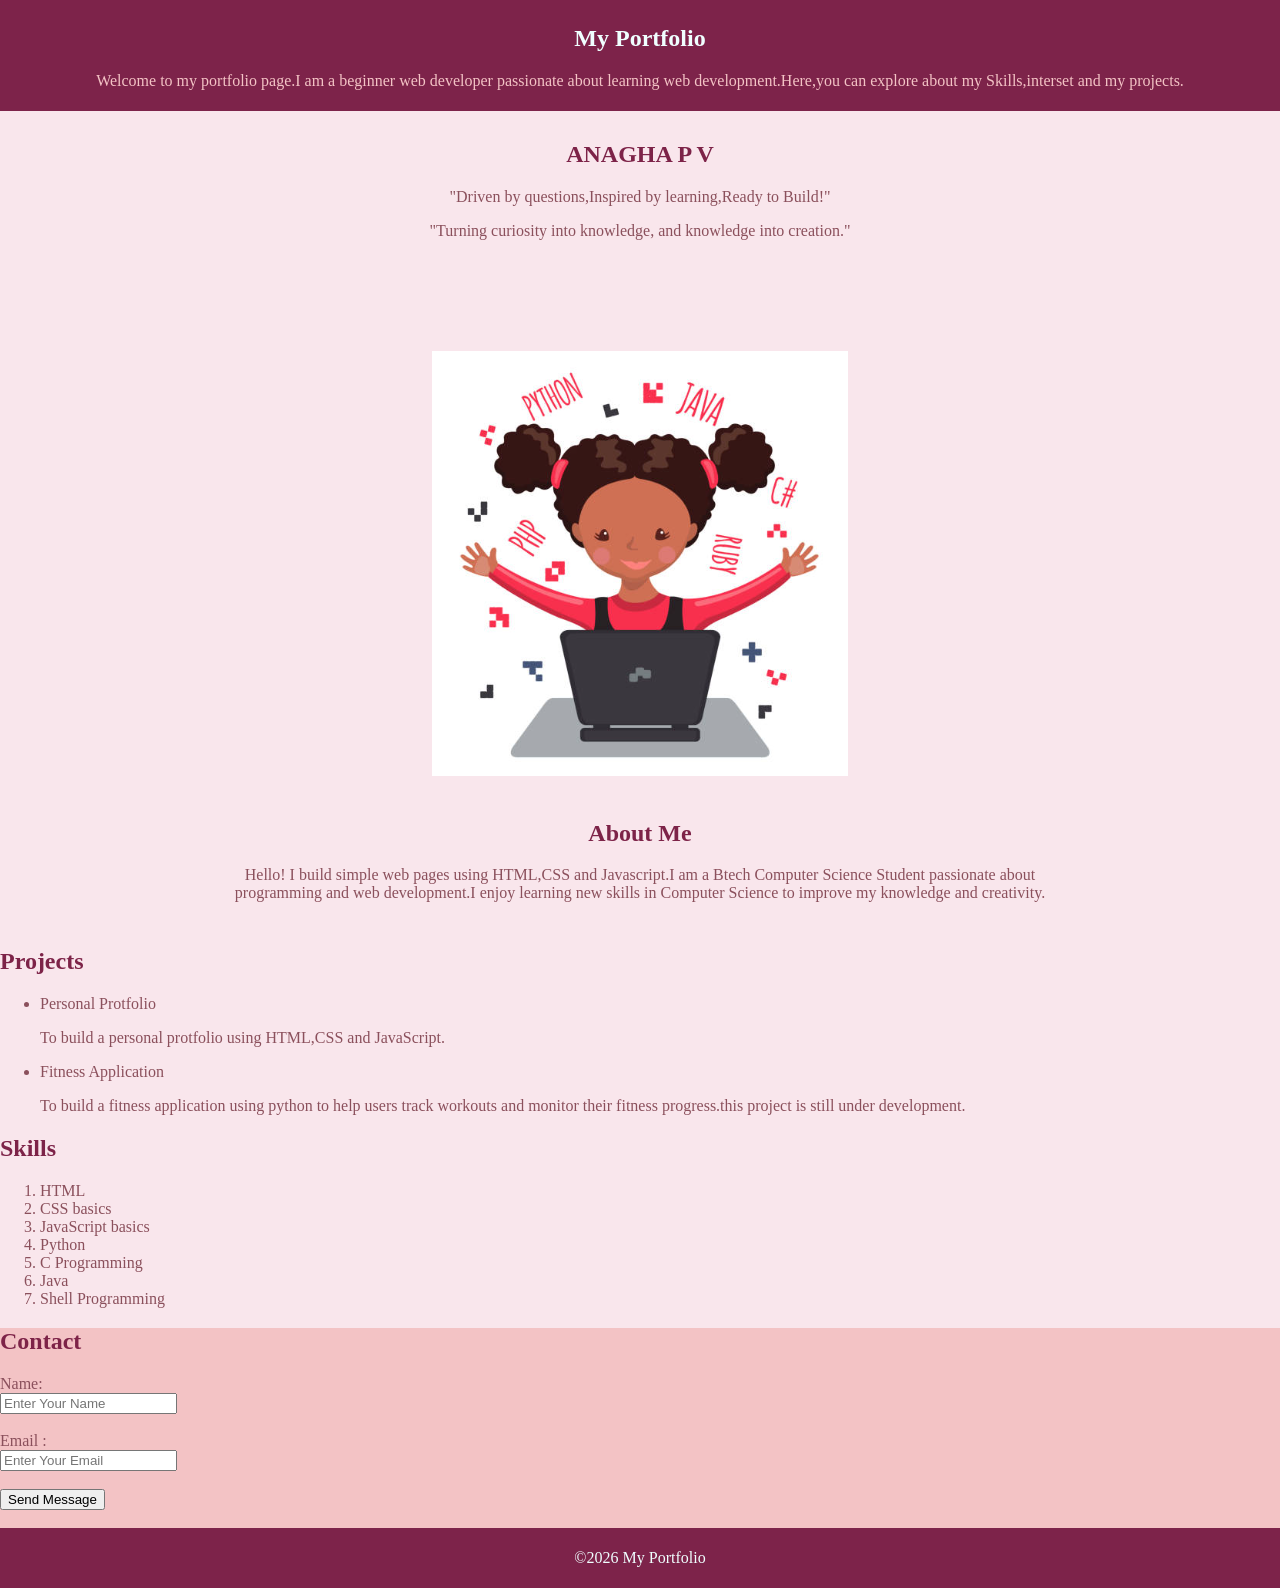
==== index.html @ c4de3a8b "Rename protfolio.html to index.html" ====
<!DOCTYPE html>
<html lang="en">
<head>
    <meta charset="UTF-8">
    <meta name="viewport" content="width=device-width, initial-scale=1.0">
    <title>Portfolio</title>
    <link rel="stylesheet" href="style.css">
</head>
<body>
    <section id="my profile">
    <header>
    <h1>My Portfolio</h1>
    <p>Welcome to my portfolio page.I am a beginner web developer passionate about learning web development.Here,you can explore about my Skills,interset and my projects.</p>
    </header>
    </section>

    <section ID="about">
    <div class="about-text">
    <h2>ANAGHA P V</h2>
    <p>"Driven by questions,Inspired by learning,Ready to Build!"</p>
    <P>"Turning curiosity into knowledge, and knowledge into creation."</P>
    </div>
    <div class="about-image" >
    <img src="image.png" alt="My Photo" >
    </div>
    </section>
    
    <section class="about-me">
    <h2>About Me</h2>
    <p>Hello! I build simple web pages using HTML,CSS and Javascript.I am a Btech Computer Science Student passionate about programming and web development.I enjoy learning new skills in Computer Science to improve my knowledge and creativity. </p>
    </section>

    <section>
    <h2>Projects</h2>
    <ul>
        <article>
        <li>Personal Protfolio</li>
        <p>To build a personal protfolio using HTML,CSS and JavaScript.</p>
        </article>
        <artcile>
            <li>Fitness Application</li>
            <p>To build a fitness application using python to help users track workouts and monitor their fitness progress.this project is still under development.</p>
        </artcile>
        
    </ul>
    </section>

    <section>
    <h2>Skills</h2>
    <ol>
        <li>HTML</li>
        <li>CSS basics</li>
        <li>JavaScript basics</li>
        <li>Python</li>
        <li>C Programming</li>
        <li>Java</li>
        <li>Shell Programming</li>
    </ol>
    </section>

    <section id="continfo">
     <h2>Contact</h2>
     <form>
        <label for="name">Name:</label><br>
        <input type="text" id="name" placeholder="Enter Your Name"><br><br>
        <label for ="email">Email :</label><br>
        <input type="email" placeholder="Enter Your Email"><br><br>
        <button type="button">Send Message</button><br>
     </form>
     <br>
    </section>


<footer>
    <p>&copy;2026 My Portfolio</p>
</footer>


</body>
</html>
---- style.css ----
header{
    background-color: #7d234a;
    text-align: center;
    padding: 5px;
}

body{
    margin: 0;
    padding: 0;
    background-color: #F9E6EC;
    color:  #8b505C;;
}
h2{
    color:  #7D2348;
}
p{
    color:   #8b505C;
}
header h1{
     color: azure;
}
header p{
    color:#F3C3C5;
}
#about{
    display: flex;
    gap:75px;
}
.about-text{
    padding-right: 30px;
    text-align: center;
    margin-top: 150px;
    margin-left: 175px;
}
.about-image{
    margin-top: 30px;
    margin-bottom: 30px;
    margin-right: 100px; 
    margin-left: 150px;
}
.about-me {
    text-align: center;
}
.about-me h2{
    color: #7D2348;
}
.about-me p{
    color: #8b505C;
    text-align: center;
    margin-left: 200px;
    margin-right: 200px;
}
#continfo{
    background-color: #F3C3C5;
    color:  #8b505C;
}
footer{
    background-color: #7D234a;
    padding: 5px;
    text-align: center;
}
footer p{
    color: azure;
}
.about-text,.about-image,.about-me,#countinfo{
    margin: 0;
    padding: 10px;
    text-align: center;
}
#about{
    flex-direction:column;
}
.about-img img {
    width: 50%;
    height : auto;
    margin : 10px auto;
}
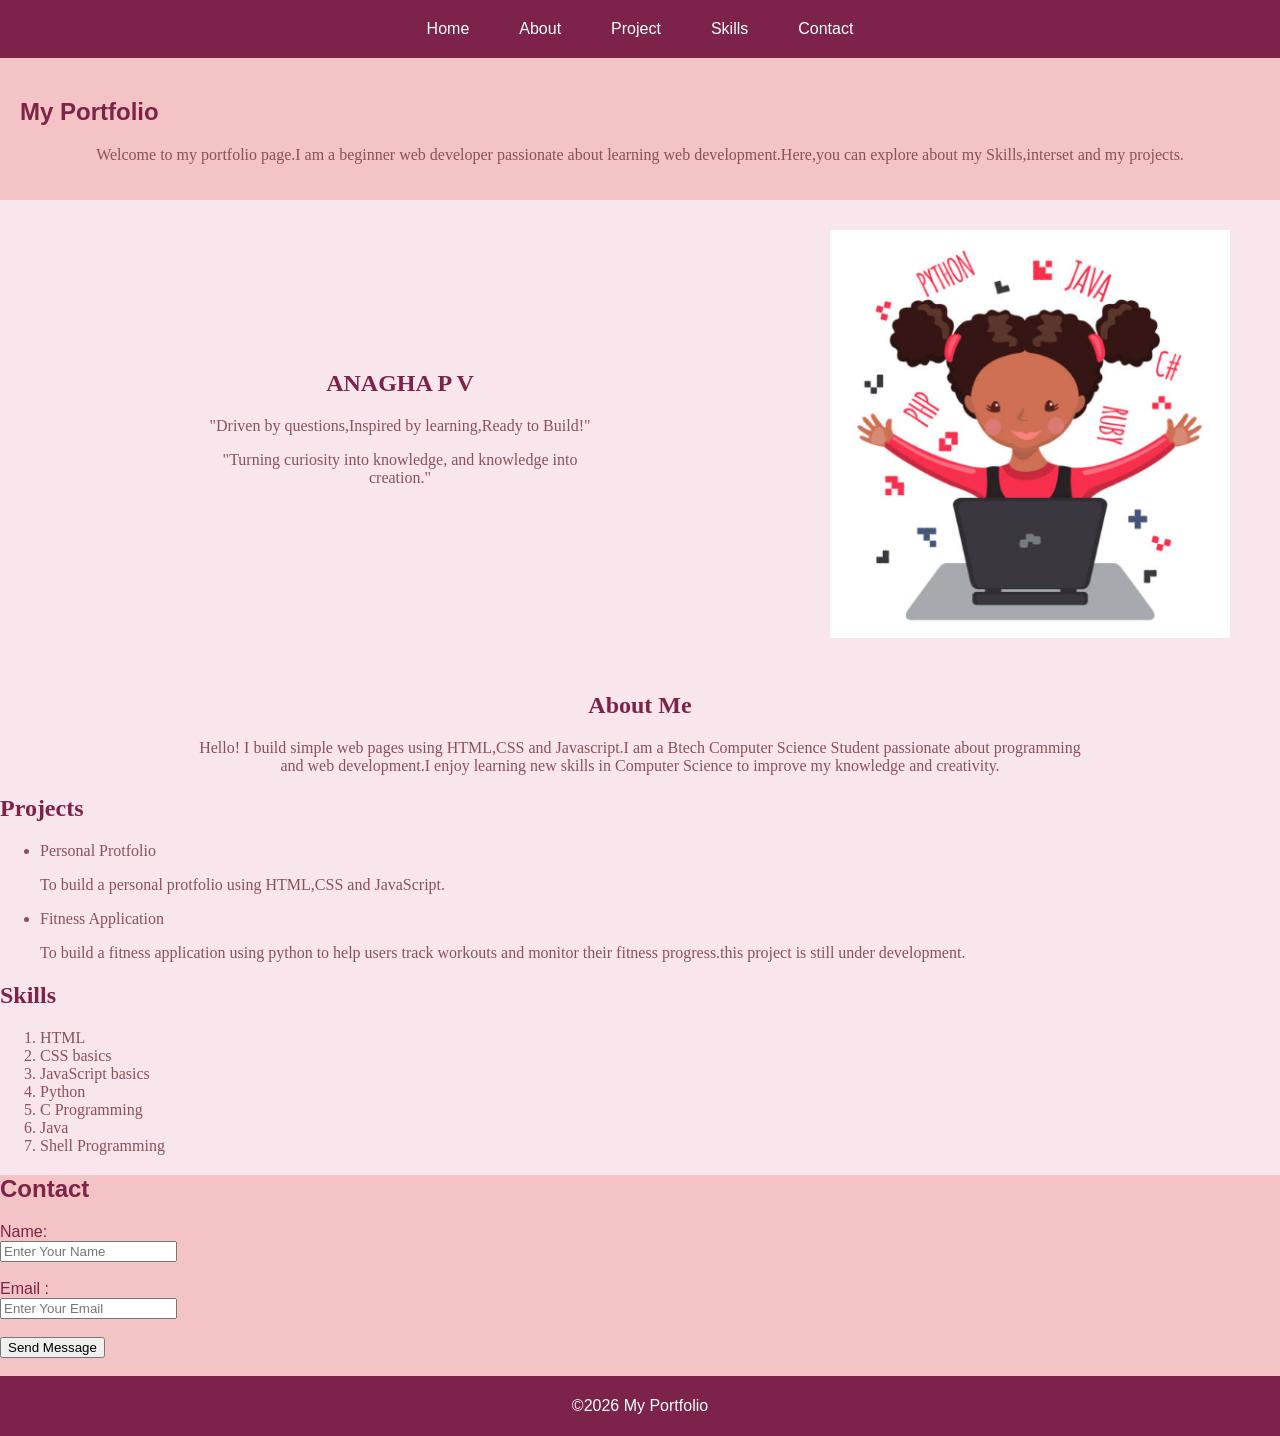
==== commit c96066bb: "updated portfolio" ====
--- a/index.html
+++ b/index.html
@@ -7,30 +7,41 @@
     <link rel="stylesheet" href="style.css">
 </head>
 <body>
-    <section id="my profile">
     <header>
-    <h1>My Portfolio</h1>
-    <p>Welcome to my portfolio page.I am a beginner web developer passionate about learning web development.Here,you can explore about my Skills,interset and my projects.</p>
+        <nav>
+        <ul>
+            <li><a href="#Home">Home</a></li>
+            <li><a href="#About">About</a></li>
+            <li><a href="#Project">Project</a></li>
+            <li><a href="#Skills">Skills</a></li>
+            <li><a href="#Contact">Contact</a></li>
+        </ul>
     </header>
     </section>
 
-    <section ID="about">
-    <div class="about-text">
+    <section  class="Home" id="Home">
+    <h1>My Portfolio</h1>
+    <p>Welcome to my portfolio page.I am a beginner web developer passionate about learning web development.Here,you can explore about my Skills,interset and my projects.</p>
+    </section>
+
+    <section class="About" id="About">
+    <div class="about-row">
+    <div id="About-text">
     <h2>ANAGHA P V</h2>
     <p>"Driven by questions,Inspired by learning,Ready to Build!"</p>
     <P>"Turning curiosity into knowledge, and knowledge into creation."</P>
     </div>
-    <div class="about-image" >
-    <img src="image.png" alt="My Photo" >
+    <div id="About-image" >
+    <img src="image.png" alt="My Photo"  width="400px" height="auto">
+    </div>
+    </div>
+    <div id="About-me" >
+    <h2>About Me</h2>
+    <p>Hello! I build simple web pages using HTML,CSS and Javascript.I am a Btech Computer Science Student passionate about programming and web development.I enjoy learning new skills in Computer Science to improve my knowledge and creativity. </p>
     </div>
     </section>
-    
-    <section class="about-me">
-    <h2>About Me</h2>
-    <p>Hello! I build simple web pages using HTML,CSS and Javascript.I am a Btech Computer Science Student passionate about programming and web development.I enjoy learning new skills in Computer Science to improve my knowledge and creativity. </p>
-    </section>
 
-    <section>
+    <section class="Project" id="Project">
     <h2>Projects</h2>
     <ul>
         <article>
@@ -45,7 +56,7 @@
     </ul>
     </section>
 
-    <section>
+    <section class="Skills" id="Skills">
     <h2>Skills</h2>
     <ol>
         <li>HTML</li>
@@ -58,7 +69,7 @@
     </ol>
     </section>
 
-    <section id="continfo">
+    <section class="continfo" id="Contact">
      <h2>Contact</h2>
      <form>
         <label for="name">Name:</label><br>
@@ -77,4 +88,4 @@
 
 
 </body>
-</html>
+</html>
--- a/style.css
+++ b/style.css
@@ -1,77 +1,103 @@
+nav ul{
+    list-style: none;
+    display: flex;
+    justify-content :center;
+    gap: 50px;
+    padding: 0;
+    margin:0;
+    font-family:Verdana, Geneva, Tahoma, sans-serif
+}
+nav a{
+    text-decoration : none;
+    color: azure;
+}
 header{
     background-color: #7d234a;
+    padding: 20px;
+}
+.Home {
+    background-color : #F3C3C5;
+    padding: 20px;
+    margin: 0;
+}
+.Home h1{
+    text-align: left;
+    color: #7d2348;
+    font-family: 'Trebuchet MS', 'Lucida Sans Unicode', 'Lucida Grande', 'Lucida Sans', Arial, sans-serif;
+}
+.Home p{
     text-align: center;
-    padding: 5px;
 }
-
 body{
     margin: 0;
     padding: 0;
     background-color: #F9E6EC;
-    color:  #8b505C;;
+     color: #8b505C;
 }
-h2{
-    color:  #7D2348;
+body h2{
+    color:  #7D2348;;
 }
-p{
-    color:   #8b505C;
+.about-row {
+    display: flex;
+    flex-direction: row;
+    gap: 100px;
 }
-header h1{
-     color: azure;
-}
-header p{
-    color:#F3C3C5;
-}
-#about{
-    display: flex;
-    gap:75px;
-}
-.about-text{
+#About-text{
     padding-right: 30px;
     text-align: center;
     margin-top: 150px;
-    margin-left: 175px;
+    margin-left: 200px;
 }
-.about-image{
+#About-image{
     margin-top: 30px;
     margin-bottom: 30px;
-    margin-right: 100px; 
-    margin-left: 150px;
+    margin-left:100px;
+    margin-right: 50px; 
 }
-.about-me {
+#About-me {
     text-align: center;
 }
-.about-me h2{
+#About-me h2{
     color: #7D2348;
 }
-.about-me p{
+#About-me p{
     color: #8b505C;
     text-align: center;
-    margin-left: 200px;
-    margin-right: 200px;
+    margin: auto;
+    max-width: 900px;
+    padding: 0 20px;
 }
-#continfo{
+
+.continfo{
     background-color: #F3C3C5;
-    color:  #8b505C;
+    color:  #7d234a;
+     font-family: 'Trebuchet MS', 'Lucida Sans Unicode', 'Lucida Grande', 'Lucida Sans', Arial, sans-serif;
 }
 footer{
     background-color: #7D234a;
     padding: 5px;
     text-align: center;
+    font-family:Verdana, Geneva, Tahoma, sans-serif
 }
 footer p{
-    color: azure;
+     color: azure;
 }
-.about-text,.about-image,.about-me,#countinfo{
+@media (max-width:768px)
+ {
+#About-text,#About-image,#About-me,.continfo{
     margin: 0;
     padding: 10px;
     text-align: center;
 }
-#about{
+.about-row{
     flex-direction:column;
 }
-.about-img img {
+#About-image img {
     width: 50%;
     height : auto;
     margin : 10px auto;
 }
+}
+html{
+    scroll-behavior: smooth;
+}
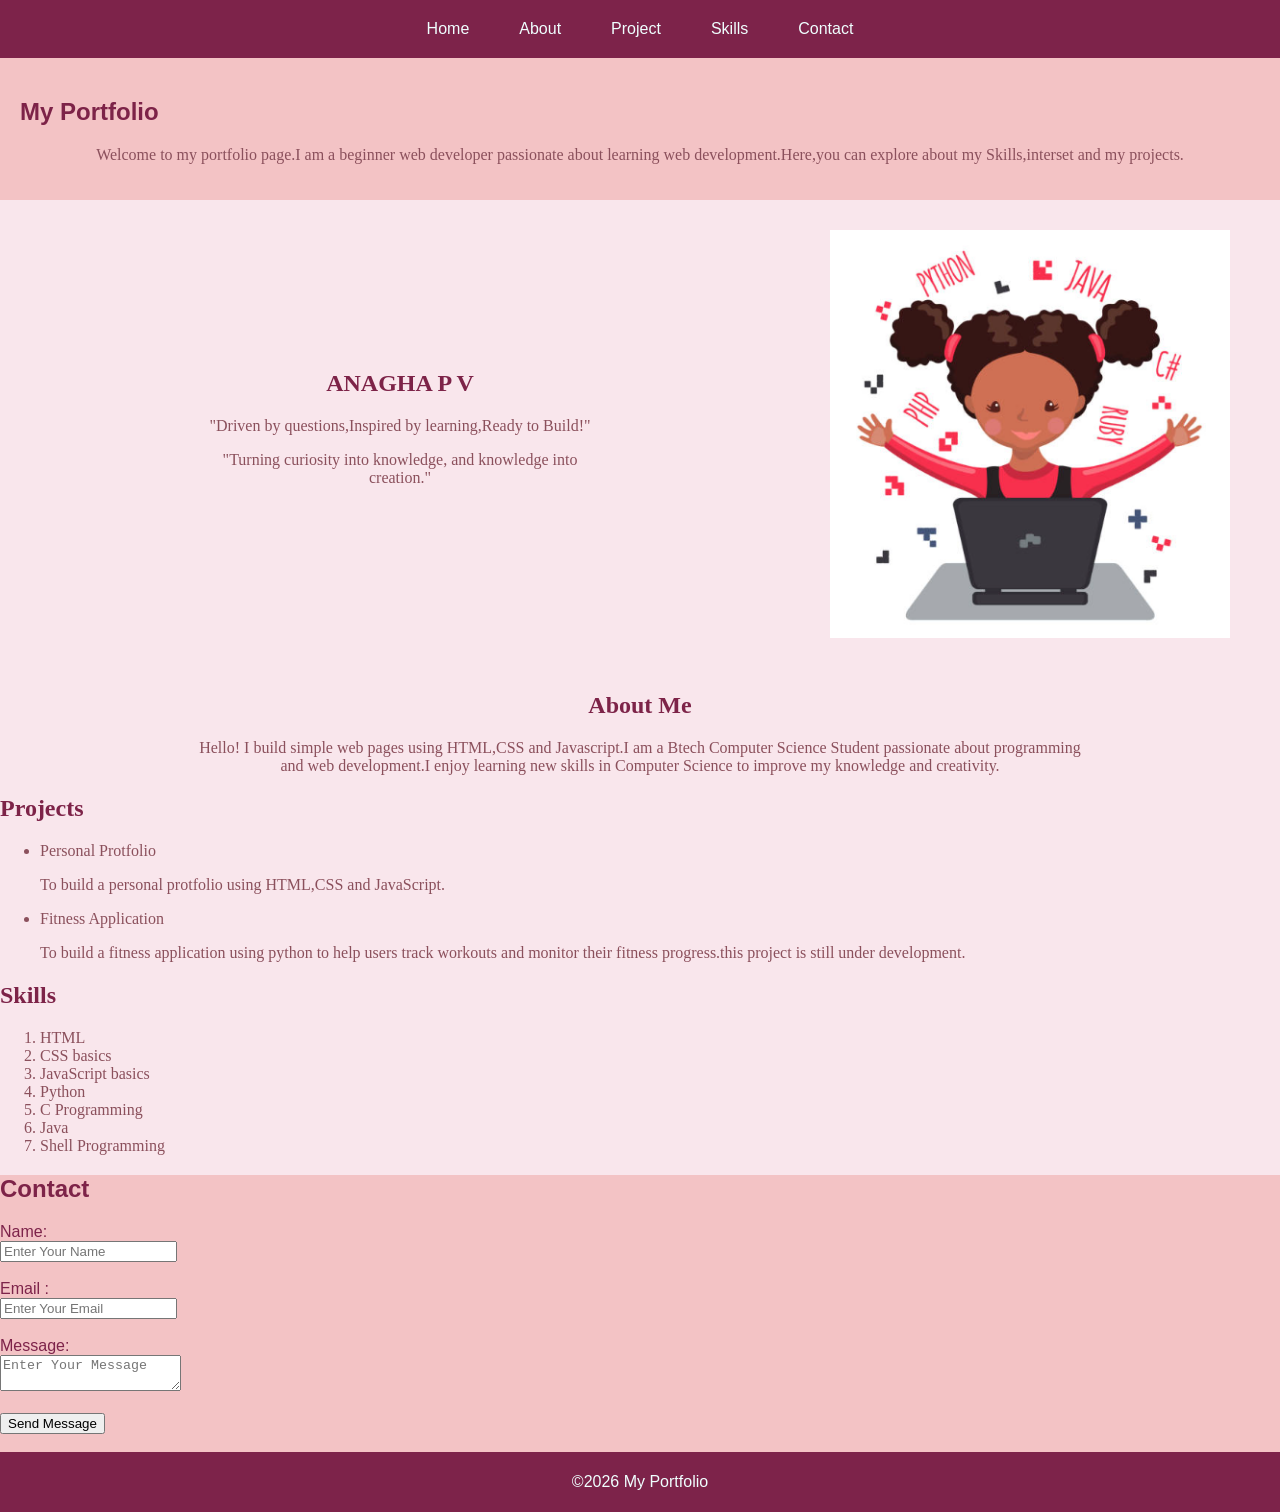
==== commit 5aa91ae2: "added hamburger menu and alert message on contact form submit" ====
--- a/index.html
+++ b/index.html
@@ -9,7 +9,8 @@
 <body>
     <header>
         <nav>
-        <ul>
+        <button id="menu-btn">&#9776;</button>
+        <ul id="nav-links">
             <li><a href="#Home">Home</a></li>
             <li><a href="#About">About</a></li>
             <li><a href="#Project">Project</a></li>
@@ -71,21 +72,21 @@
 
     <section class="continfo" id="Contact">
      <h2>Contact</h2>
-     <form>
+     <form id="Contact-form">
         <label for="name">Name:</label><br>
-        <input type="text" id="name" placeholder="Enter Your Name"><br><br>
+        <input type="text" id="name" name="name" placeholder="Enter Your Name" autocomplete="name"><br><br>
         <label for ="email">Email :</label><br>
-        <input type="email" placeholder="Enter Your Email"><br><br>
-        <button type="button">Send Message</button><br>
+        <input type="email" id="email" placeholder="Enter Your Email" name="email" autocomplete="email"><br><br>
+        <label for="message">Message:</label><br>
+        <textarea name="message" id="message" placeholder="Enter Your Message"></textarea><br><br>
+        <button type="submit">Send Message</button><br>
      </form>
      <br>
     </section>
-
-
 <footer>
     <p>&copy;2026 My Portfolio</p>
 </footer>
 
-
+<script src="script.js"></script>
 </body>
 </html>
--- a/style.css
+++ b/style.css
@@ -32,7 +32,7 @@
     margin: 0;
     padding: 0;
     background-color: #F9E6EC;
-     color: #8b505C;
+    color: #8b505C;
 }
 body h2{
     color:  #7D2348;;
@@ -67,7 +67,6 @@
     max-width: 900px;
     padding: 0 20px;
 }
-
 .continfo{
     background-color: #F3C3C5;
     color:  #7d234a;
@@ -82,9 +81,12 @@
 footer p{
      color: azure;
 }
+#menu-btn{
+    display: none;
+}
 @media (max-width:768px)
- {
-#About-text,#About-image,#About-me,.continfo{
+{
+#About-text,#About-image,#About-me,.continfo,header,.Home{
     margin: 0;
     padding: 10px;
     text-align: center;
@@ -97,6 +99,34 @@
     height : auto;
     margin : 10px auto;
 }
+#menu-btn{
+    display: block;
+    margin-left: auto;
+    width: auto;
+    height: auto;
+    padding: 8px 12px;
+    color:  azure;
+    background-color: transparent;
+    border: none;
+}
+nav{
+    position: relative;
+    display: flex;
+    justify-content: flex-end;
+}
+#nav-links{
+    display: none;
+}
+#nav-links.active{
+    display: flex;
+    flex-direction: column;
+    position: absolute;
+    top: 100%;
+    right: 0;
+    padding: 10px;
+    background-color:  #7d234a;
+}
+
 }
 html{
     scroll-behavior: smooth;
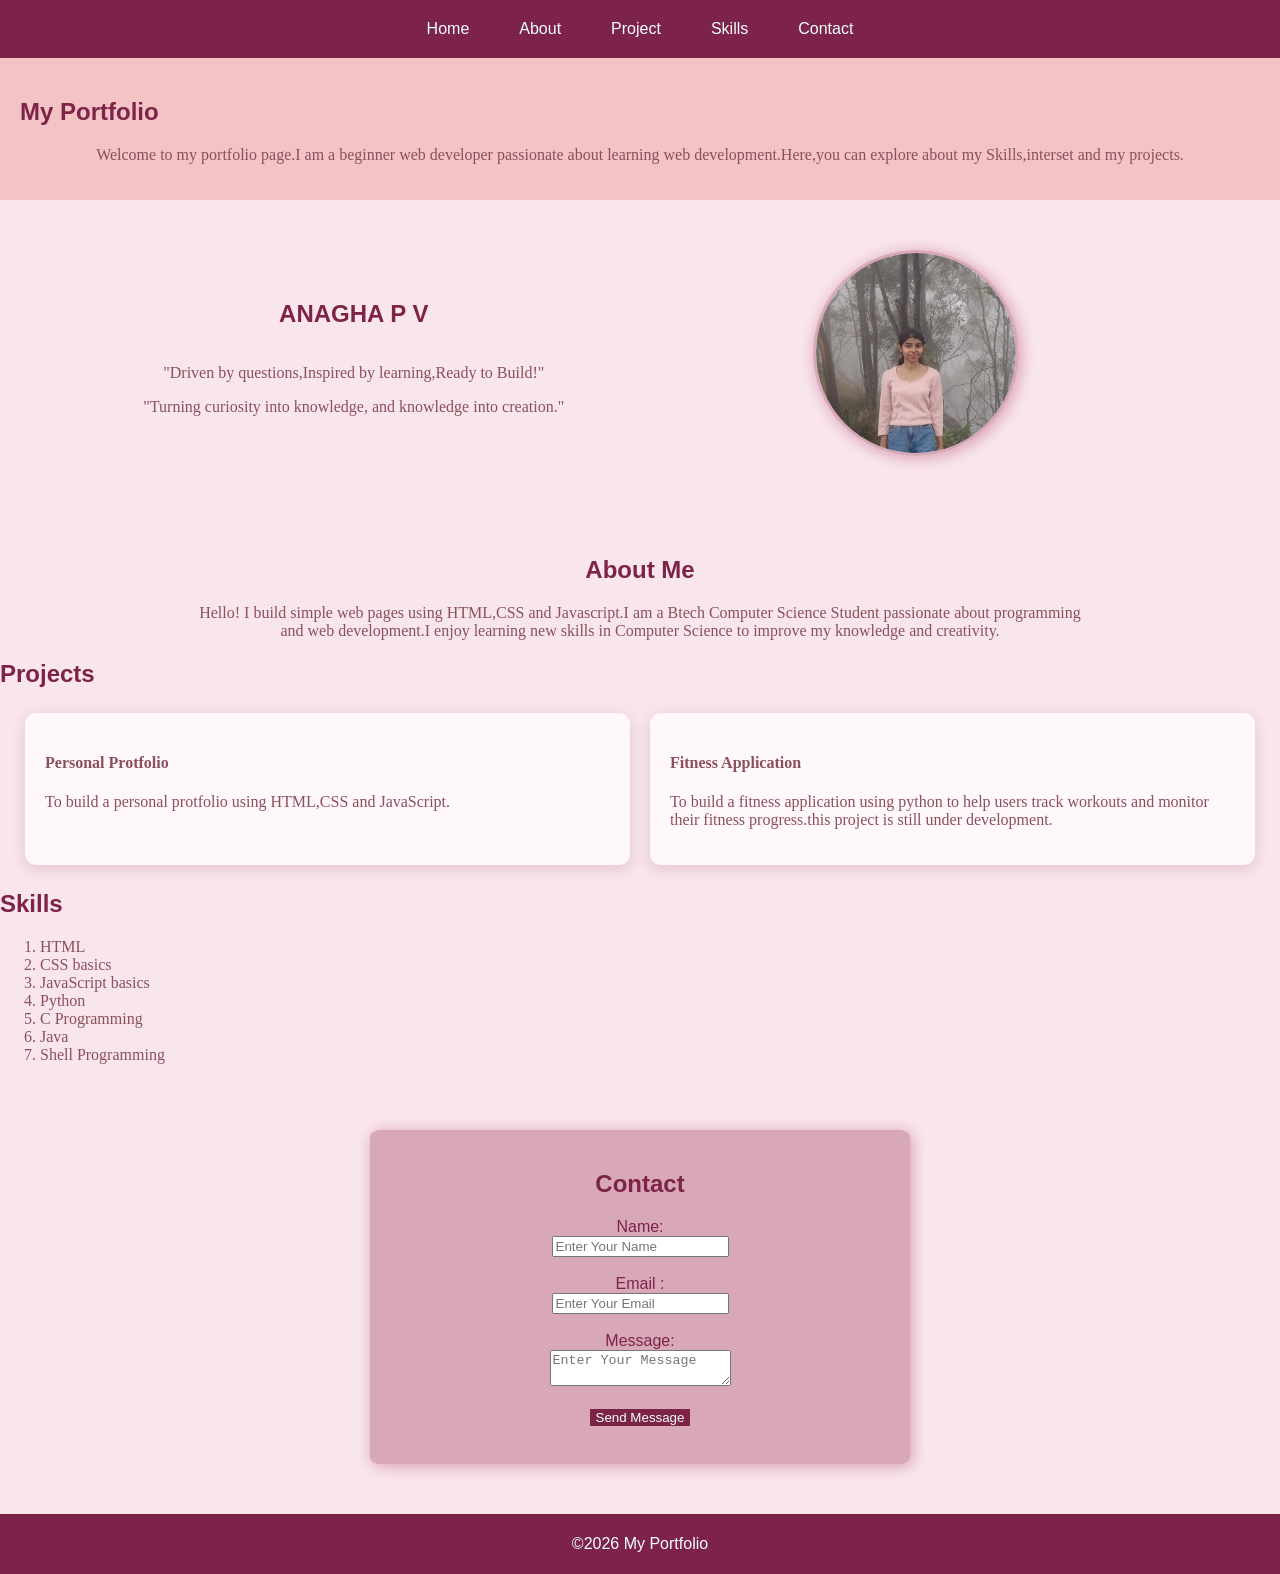
==== commit c21c4202: "updatess css with hamburger-menu and contact form on submit alert msg" ====
--- a/index.html
+++ b/index.html
@@ -18,43 +18,45 @@
             <li><a href="#Contact">Contact</a></li>
         </ul>
     </header>
-    </section>
 
     <section  class="Home" id="Home">
-    <h1>My Portfolio</h1>
+    <h1 >My Portfolio</h1>
     <p>Welcome to my portfolio page.I am a beginner web developer passionate about learning web development.Here,you can explore about my Skills,interset and my projects.</p>
     </section>
 
     <section class="About" id="About">
     <div class="about-row">
     <div id="About-text">
-    <h2>ANAGHA P V</h2>
+    <h2 class="hover-name">ANAGHA P V</h2>
     <p>"Driven by questions,Inspired by learning,Ready to Build!"</p>
     <P>"Turning curiosity into knowledge, and knowledge into creation."</P>
     </div>
     <div id="About-image" >
-    <img src="image.png" alt="My Photo"  width="400px" height="auto">
+    <img src="my photo.jpg" alt="My Photo">
     </div>
     </div>
     <div id="About-me" >
-    <h2>About Me</h2>
+    <h2 class="hover-aboutme">About Me</h2>
     <p>Hello! I build simple web pages using HTML,CSS and Javascript.I am a Btech Computer Science Student passionate about programming and web development.I enjoy learning new skills in Computer Science to improve my knowledge and creativity. </p>
     </div>
     </section>
 
     <section class="Project" id="Project">
     <h2>Projects</h2>
-    <ul>
+    <div class="project-container">
+        <div class="project-card">
         <article>
-        <li>Personal Protfolio</li>
+        <h4>Personal Protfolio</h4>
         <p>To build a personal protfolio using HTML,CSS and JavaScript.</p>
         </article>
+        </div>
+        <div class="project-card">
         <artcile>
-            <li>Fitness Application</li>
+            <h4>Fitness Application</h4>
             <p>To build a fitness application using python to help users track workouts and monitor their fitness progress.this project is still under development.</p>
         </artcile>
-        
-    </ul>
+        </div>
+    </div>
     </section>
 
     <section class="Skills" id="Skills">
@@ -71,6 +73,7 @@
     </section>
 
     <section class="continfo" id="Contact">
+    <div class="contact-container">
      <h2>Contact</h2>
      <form id="Contact-form">
         <label for="name">Name:</label><br>
@@ -79,9 +82,10 @@
         <input type="email" id="email" placeholder="Enter Your Email" name="email" autocomplete="email"><br><br>
         <label for="message">Message:</label><br>
         <textarea name="message" id="message" placeholder="Enter Your Message"></textarea><br><br>
-        <button type="submit">Send Message</button><br>
+        <button type="submit" id="submit-btn">Send Message</button><br>
      </form>
      <br>
+    </div>
     </section>
 <footer>
     <p>&copy;2026 My Portfolio</p>
--- a/style.css
+++ b/style.css
@@ -5,11 +5,17 @@
     gap: 50px;
     padding: 0;
     margin:0;
-    font-family:Verdana, Geneva, Tahoma, sans-serif
+    font-family :Verdana, Geneva, Tahoma, sans-serif;
 }
 nav a{
     text-decoration : none;
     color: azure;
+}
+#nav-links a{
+    transition: color 0.3s;
+}
+#nav-links a:hover {
+    color: #F3C3C5;
 }
 header{
     background-color: #7d234a;
@@ -37,22 +43,55 @@
 body h2{
     color:  #7D2348;;
 }
+h2{
+    font-family: 'Trebuchet MS', 'Lucida Sans Unicode', 'Lucida Grande', 'Lucida Sans', Arial, sans-serif;
+}
+.hover-name,.hover-aboutme{
+    display: inline-block;
+    transition: transform 0.3s ease;
+}
+.hover-name:hover {
+   transform: translateY(-25px) scale(1.05);
+   text-shadow : 0 0 10px  rgba(219, 124, 168, 0.9); 
+}
+.hover-aboutme:hover {
+   transform: translateY(-25px) scale(1.05);
+   text-shadow : 0 0 10px rgba(214, 113, 160, 0.9); 
+}
 .about-row {
     display: flex;
     flex-direction: row;
-    gap: 100px;
+    gap: 5px;
+    margin-left: 90px;
 }
 #About-text{
     padding-right: 30px;
     text-align: center;
-    margin-top: 150px;
-    margin-left: 200px;
+    flex: 1;
+    margin-top: 80px;
+    margin-bottom: 80px;
 }
 #About-image{
-    margin-top: 30px;
-    margin-bottom: 30px;
-    margin-left:100px;
-    margin-right: 50px; 
+    flex-shrink: 0;
+    display: flex;
+    justify-content: center;
+    flex: 1;
+    margin-top: 50px;
+    margin-bottom: 80px;
+    margin-right: 100px;
+}
+#About-image:hover{
+    transform: scale(1.1);
+    transition: transform 0.3s ease;
+}
+#About-image img{
+    width:200px;
+    height: 200px;
+    border-radius: 50%;
+    transition: transform 0s;
+    object-fit: cover;
+     border:3px solid #d9a8b8;
+     box-shadow: 2px 2px 15px rgba(149, 15, 69, 0.35);
 }
 #About-me {
     text-align: center;
@@ -67,10 +106,30 @@
     max-width: 900px;
     padding: 0 20px;
 }
+.project-container{
+    display: flex;
+    flex-direction: row;
+    flex-wrap: wrap;
+    gap:20px;
+    margin: 25px;
+}
+.project-card{
+    flex: 1;
+    padding: 20px;
+    background-color: #fff8fa;
+    border-radius: 11px;
+    box-shadow: 0 4px 15px rgba(125,35,72,0.18);
+    transition: transform 0.3s ease,box-shadow  0.3s ease;
+}
+.project-card:hover{
+    transform: translateY(-9px);
+    box-shadow: 0 6px 18px rgba(149,15,69,0.20);
+}
 .continfo{
-    background-color: #F3C3C5;
+    text-align: center;
+    padding:  20px 0;
     color:  #7d234a;
-     font-family: 'Trebuchet MS', 'Lucida Sans Unicode', 'Lucida Grande', 'Lucida Sans', Arial, sans-serif;
+    font-family: 'Trebuchet MS', 'Lucida Sans Unicode', 'Lucida Grande', 'Lucida Sans', Arial, sans-serif;
 }
 footer{
     background-color: #7D234a;
@@ -81,23 +140,68 @@
 footer p{
      color: azure;
 }
+#submit-btn{
+    background-color: #7D2348;
+    color :azure;
+    border: 1px;
+    transition: all 0.3s ease;
+
+}
+#submit-btn:active{
+    background-color:azure;
+    color:rgb(114, 20, 42);
+    transform: scale(.98);
+}
 #menu-btn{
     display: none;
 }
+.contact-container{
+    padding: 20px ;
+    max-width: 500px;
+    margin: 30px auto;
+    border-radius: 2%;
+    background-color:  #d9a8b8;
+    box-shadow: 2px 2px 15px rgba(149, 15, 69, 0.35);
+}
 @media (max-width:768px)
 {
-#About-text,#About-image,#About-me,.continfo,header,.Home{
+.about-row{
+    display: flex;
+    flex-direction:column;
+    align-items: center;
+    gap: 40px;
+    margin :0;
+}
+#About-text{
+    text-align: center;
+    padding: 0 30px;
+    margin: 0 ;
+    width: 100%;
+}
+#About-text,#About-me h2{
+    margin-top: 20px;
+}
+#About-image{
+    margin: 0;
+    width: 100%;
+    display: flex;
+    justify-content: center;
+}
+#About-image img {
+    width: 210px;
+    height : 210px;
+}
+.hover-name,.hover-aboutme{
+    transition: all 0.3s ease;
+}
+.hover-name:hover,.hover-aboutme:hover{
+   transform: translateY(-15px) scale(1.05);
+    text-shadow : 0 0 10px rgba(214, 113, 160, 0.9); 
+}  
+#About-me,.continfo,header,.Home{
     margin: 0;
     padding: 10px;
     text-align: center;
-}
-.about-row{
-    flex-direction:column;
-}
-#About-image img {
-    width: 50%;
-    height : auto;
-    margin : 10px auto;
 }
 #menu-btn{
     display: block;
@@ -115,7 +219,10 @@
     justify-content: flex-end;
 }
 #nav-links{
-    display: none;
+    display: none;   
+}
+#nav-links a:hover {
+    color: #F3C3C5;
 }
 #nav-links.active{
     display: flex;
@@ -126,7 +233,10 @@
     padding: 10px;
     background-color:  #7d234a;
 }
-
+.project-container{
+    display: flex;
+    flex-direction: column;
+}
 }
 html{
     scroll-behavior: smooth;
